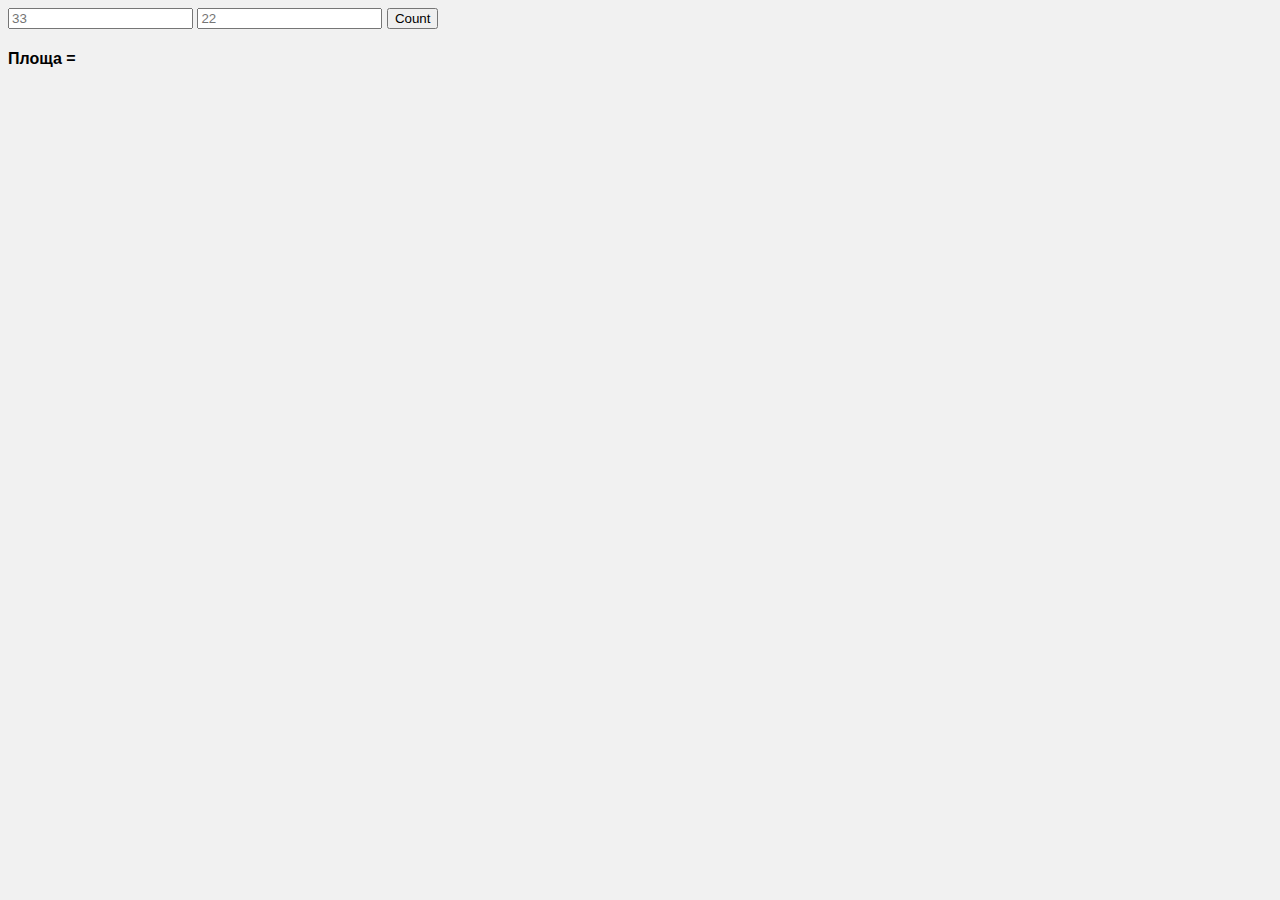
==== index.html @ cb33c0b5 "add ui example" ====
<!DOCTYPE html>
<html lang="en">
<head>
    <meta charset="UTF-8">
    <meta http-equiv="X-UA-Compatible" content="IE=edge">
    <meta name="viewport" content="width=device-width, initial-scale=1.0">
    <title>Базова структура</title>
    <link rel="stylesheet" href="style.css">
</head>
<body>

    <div class="inputs">
        <input type="number" class="inp_a" placeholder="33">
        <input type="number" class="inp_b" placeholder="22">
        <button class="btn_count">Count</button>
    </div>
    <h4>Площа = <span class="answer"></span></h4>
    <script src="main.js"></script>
    
</body>
</html>
---- style.css ----
body{
    background-color: #f1f1f1;
    font-family: Arial, Helvetica, sans-serif;
}
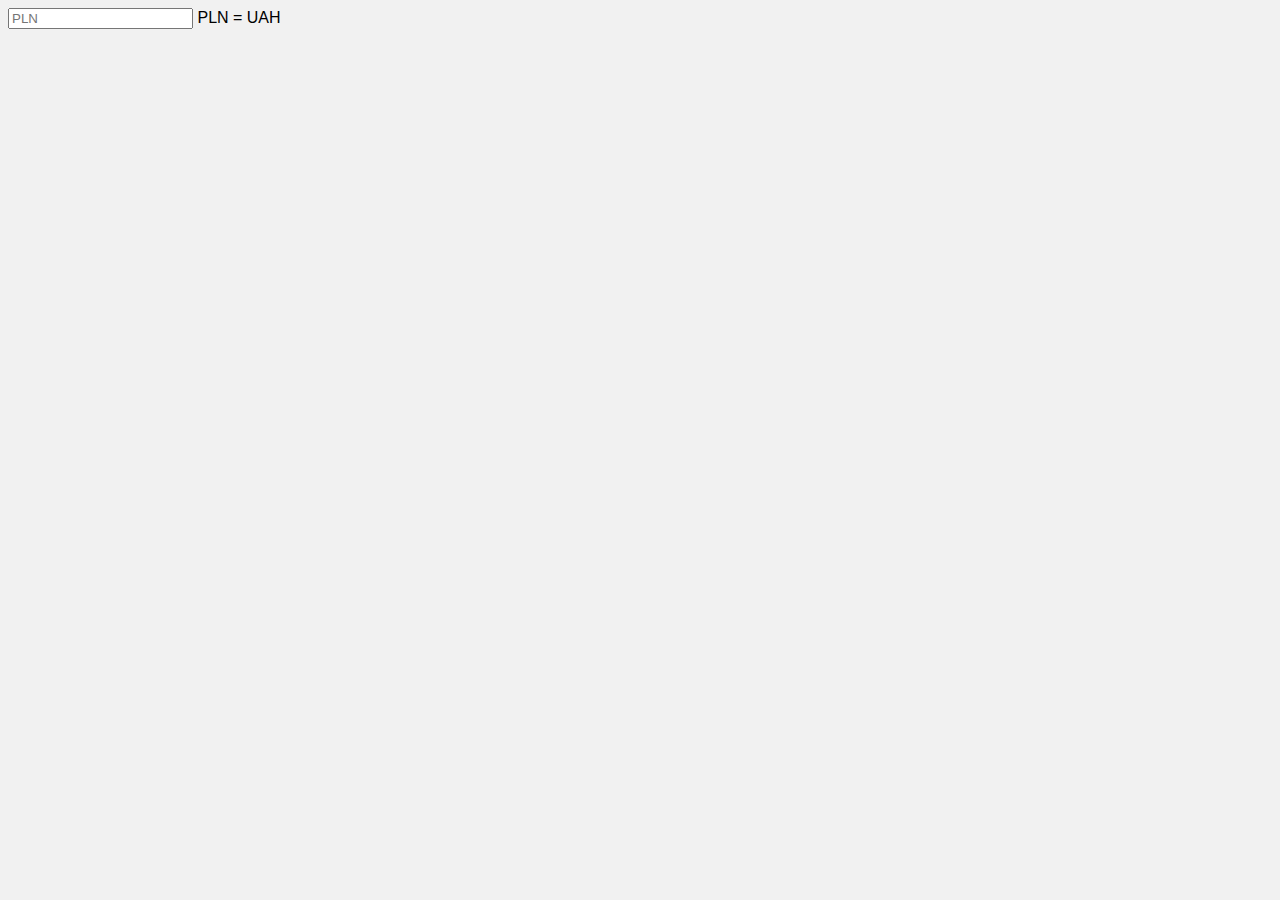
==== commit 43426db1: "map method" ====
--- a/index.html
+++ b/index.html
@@ -8,13 +8,12 @@
     <link rel="stylesheet" href="style.css">
 </head>
 <body>
+    
+    <input type="text" class="inpPLN" placeholder="PLN">
+    <span>PLN = UAH</span>
+    <span class="textUAH"></span>
+    
 
-    <div class="inputs">
-        <input type="number" class="inp_a" placeholder="33">
-        <input type="number" class="inp_b" placeholder="22">
-        <button class="btn_count">Count</button>
-    </div>
-    <h4>Площа = <span class="answer"></span></h4>
     <script src="main.js"></script>
     
 </body>
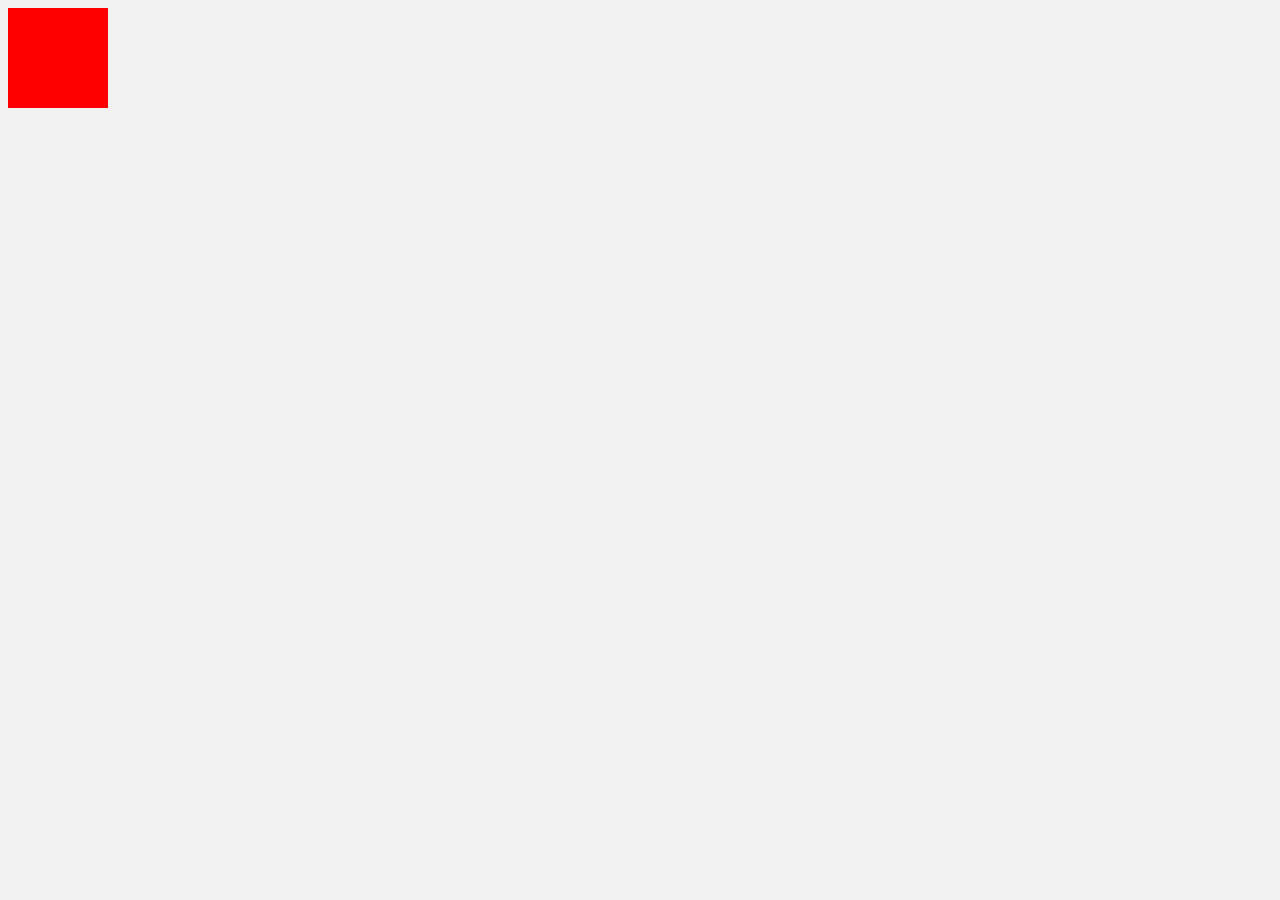
==== commit 5bb42c36: "events handling" ====
--- a/index.html
+++ b/index.html
@@ -8,13 +8,7 @@
     <link rel="stylesheet" href="style.css">
 </head>
 <body>
-    
-    <input type="text" class="inpPLN" placeholder="PLN">
-    <span>PLN = UAH</span>
-    <span class="textUAH"></span>
-    
-
+    <div class="red square"></div>
     <script src="main.js"></script>
-    
 </body>
 </html>--- a/style.css
+++ b/style.css
@@ -1,4 +1,13 @@
 body{
     background-color: #f1f1f1;
     font-family: Arial, Helvetica, sans-serif;
-}+}
+
+.red{
+    background-color: red;
+}
+
+.square{
+    width: 100px;
+    height: 100px;
+}
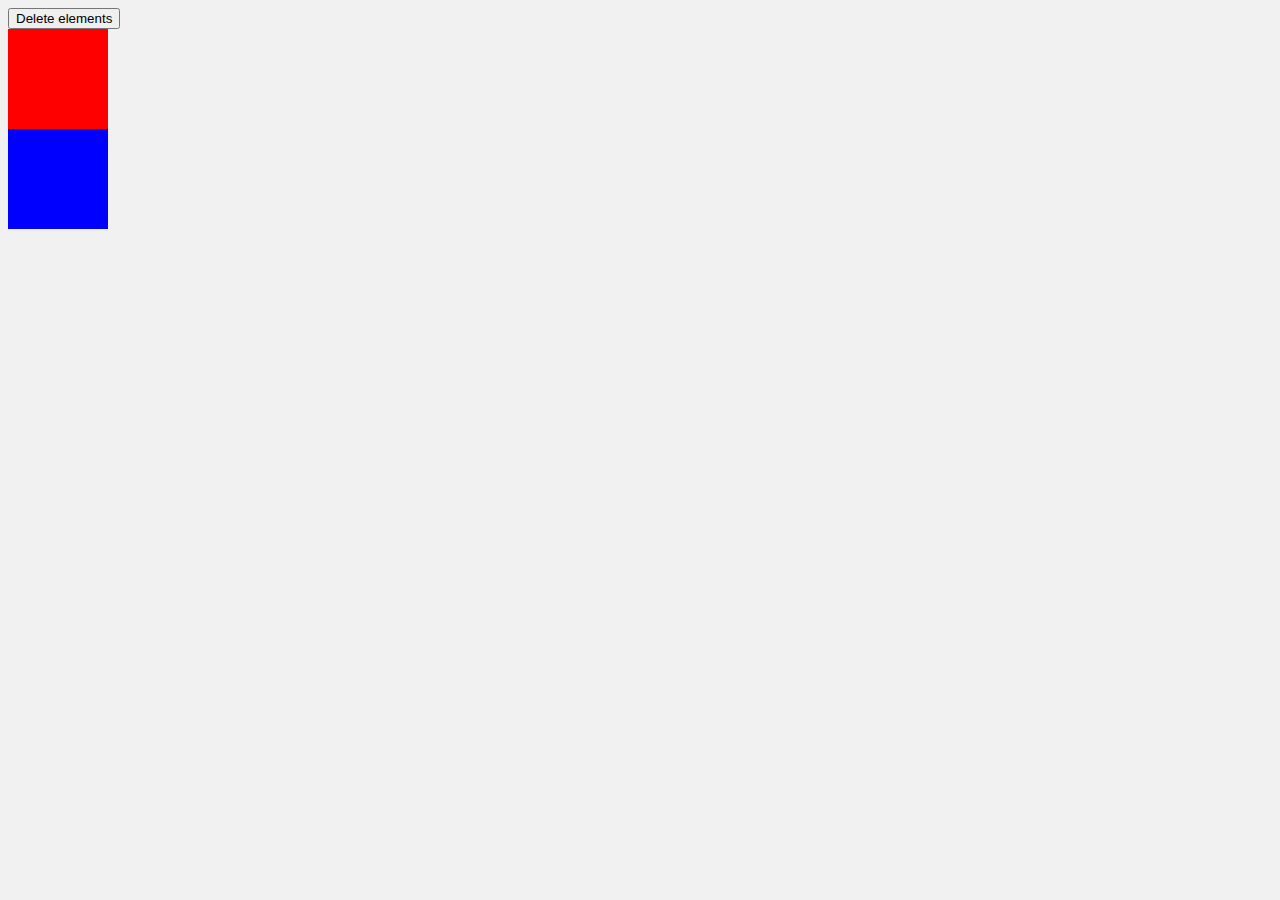
==== commit 80579019: "DOM manipulation" ====
--- a/index.html
+++ b/index.html
@@ -8,7 +8,9 @@
     <link rel="stylesheet" href="style.css">
 </head>
 <body>
-    <div class="red square"></div>
+    <button class="btn-delete">Delete elements</button>
+    <div class="test"></div>
     <script src="main.js"></script>
+    
 </body>
 </html>--- a/style.css
+++ b/style.css
@@ -1,13 +1,17 @@
 body{
     background-color: #f1f1f1;
     font-family: Arial, Helvetica, sans-serif;
+}
+
+.square{
+    width: 100px;
+    height: 100px;
 }
 
 .red{
     background-color: red;
 }
 
-.square{
-    width: 100px;
-    height: 100px;
-}
+.blue{
+    background-color: blue;
+}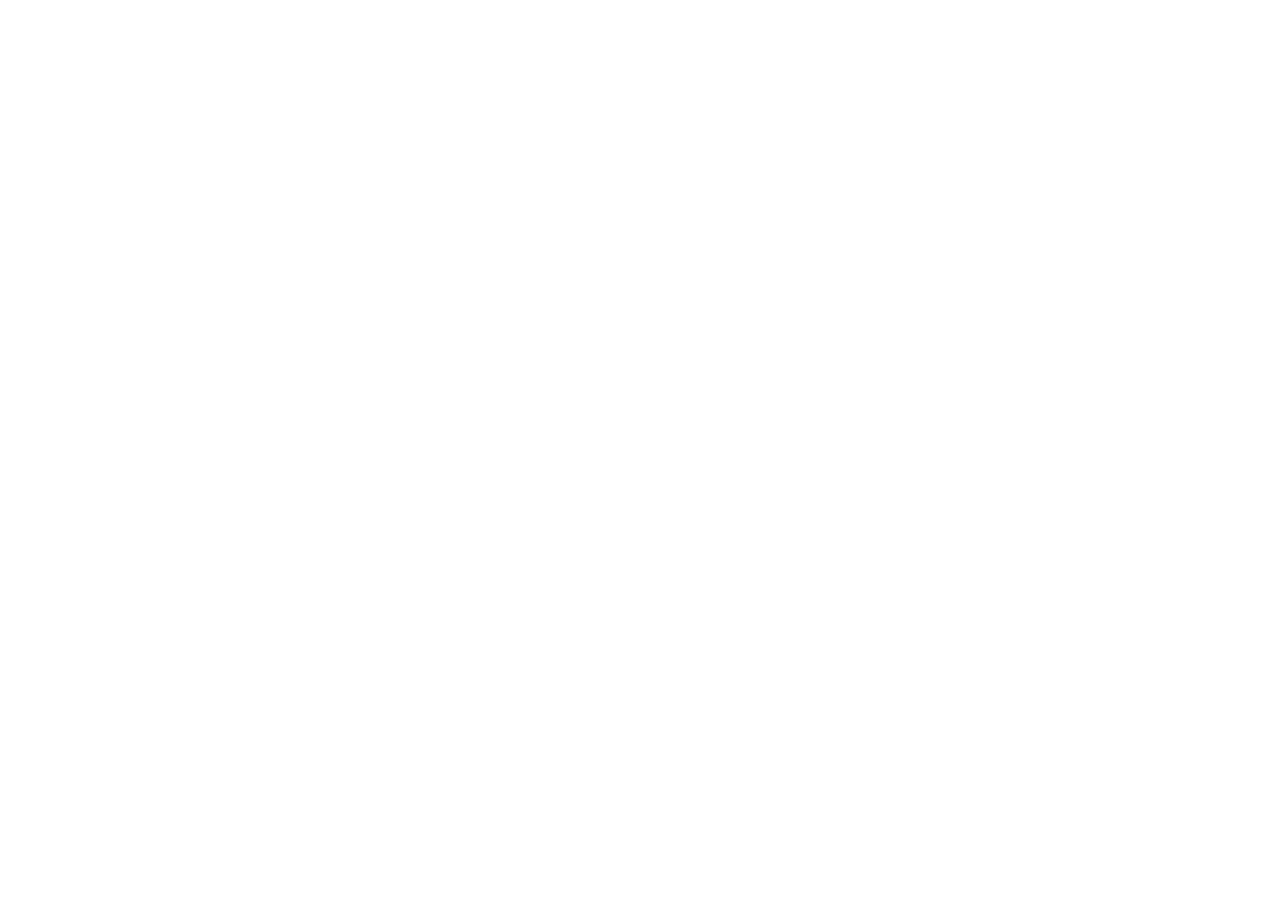
==== commit df30eb7c: "classes" ====
--- a/index.html
+++ b/index.html
@@ -4,13 +4,9 @@
     <meta charset="UTF-8">
     <meta http-equiv="X-UA-Compatible" content="IE=edge">
     <meta name="viewport" content="width=device-width, initial-scale=1.0">
-    <title>Базова структура</title>
-    <link rel="stylesheet" href="style.css">
+    <title>Document</title>
 </head>
 <body>
-    <button class="btn-delete">Delete elements</button>
-    <div class="test"></div>
     <script src="main.js"></script>
-    
 </body>
 </html>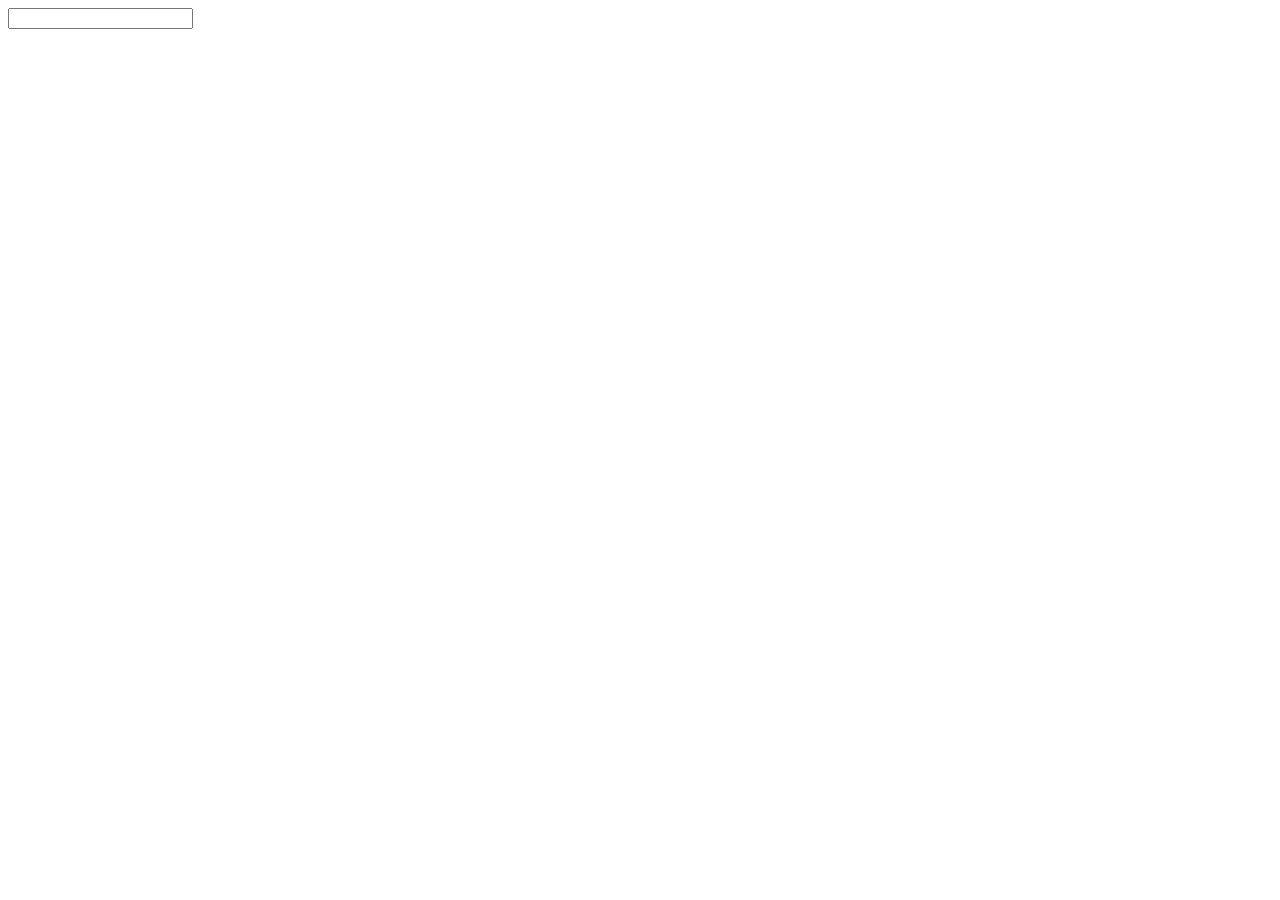
==== commit 4c2b69fd: "regExp example" ====
--- a/index.html
+++ b/index.html
@@ -4,9 +4,11 @@
     <meta charset="UTF-8">
     <meta http-equiv="X-UA-Compatible" content="IE=edge">
     <meta name="viewport" content="width=device-width, initial-scale=1.0">
-    <title>Document</title>
+    <title>RegExp</title>
+    <link rel="stylesheet" href="style.css">
 </head>
 <body>
+    <input type="text" class="in"><span class="out"></span>
     <script src="main.js"></script>
 </body>
 </html>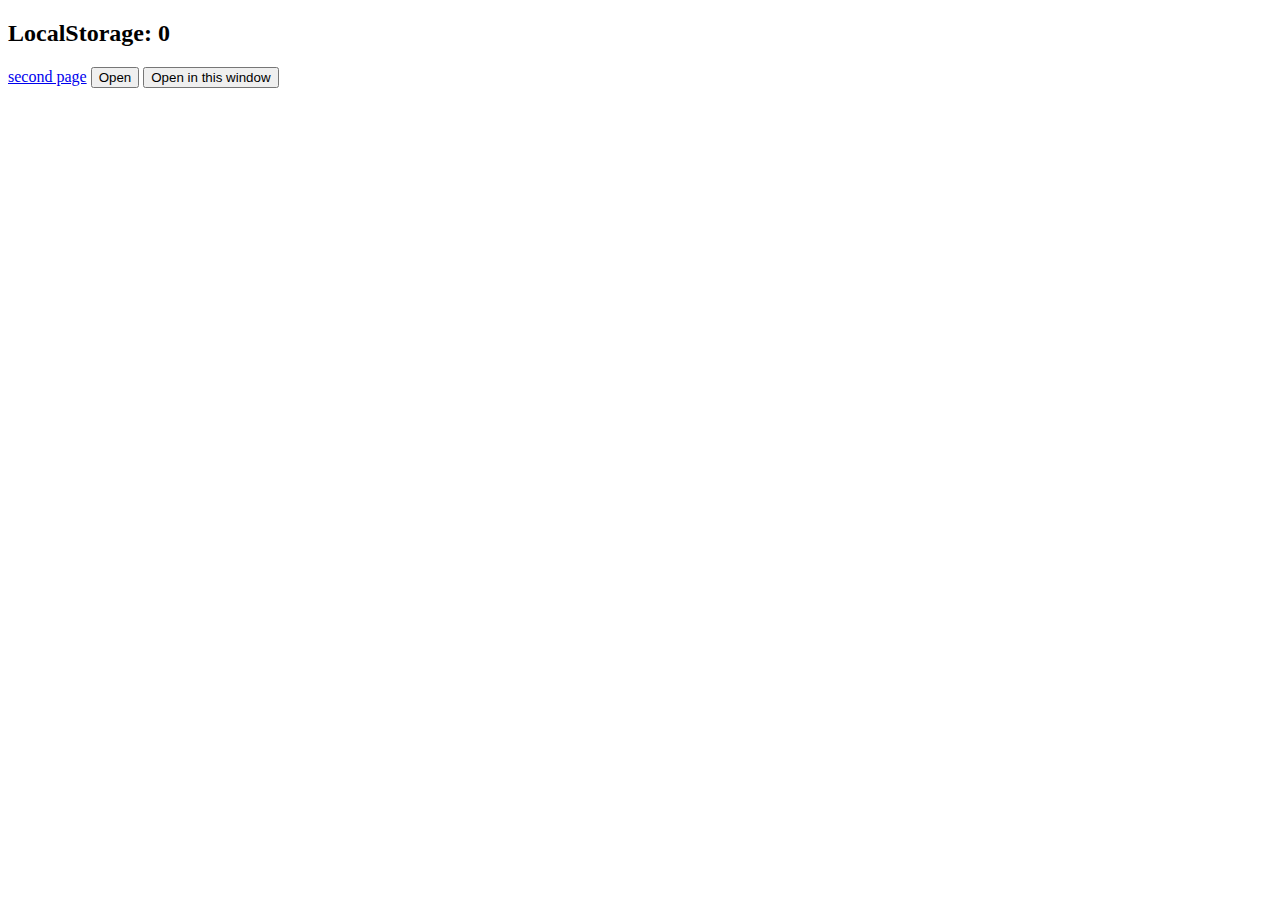
==== commit d4c0c0a7: "fun with BOM" ====
--- a/index.html
+++ b/index.html
@@ -4,11 +4,15 @@
     <meta charset="UTF-8">
     <meta http-equiv="X-UA-Compatible" content="IE=edge">
     <meta name="viewport" content="width=device-width, initial-scale=1.0">
-    <title>RegExp</title>
+    <title>Базова структура</title>
     <link rel="stylesheet" href="style.css">
 </head>
 <body>
-    <input type="text" class="in"><span class="out"></span>
+    <h2>LocalStorage: <span class="counter"></span></h2>
+    <a href="./secondPage.html">second page</a>
+    <button class="open">Open</button>
+    <button class="openInThisWindow">Open in this window</button>
+
     <script src="main.js"></script>
 </body>
 </html>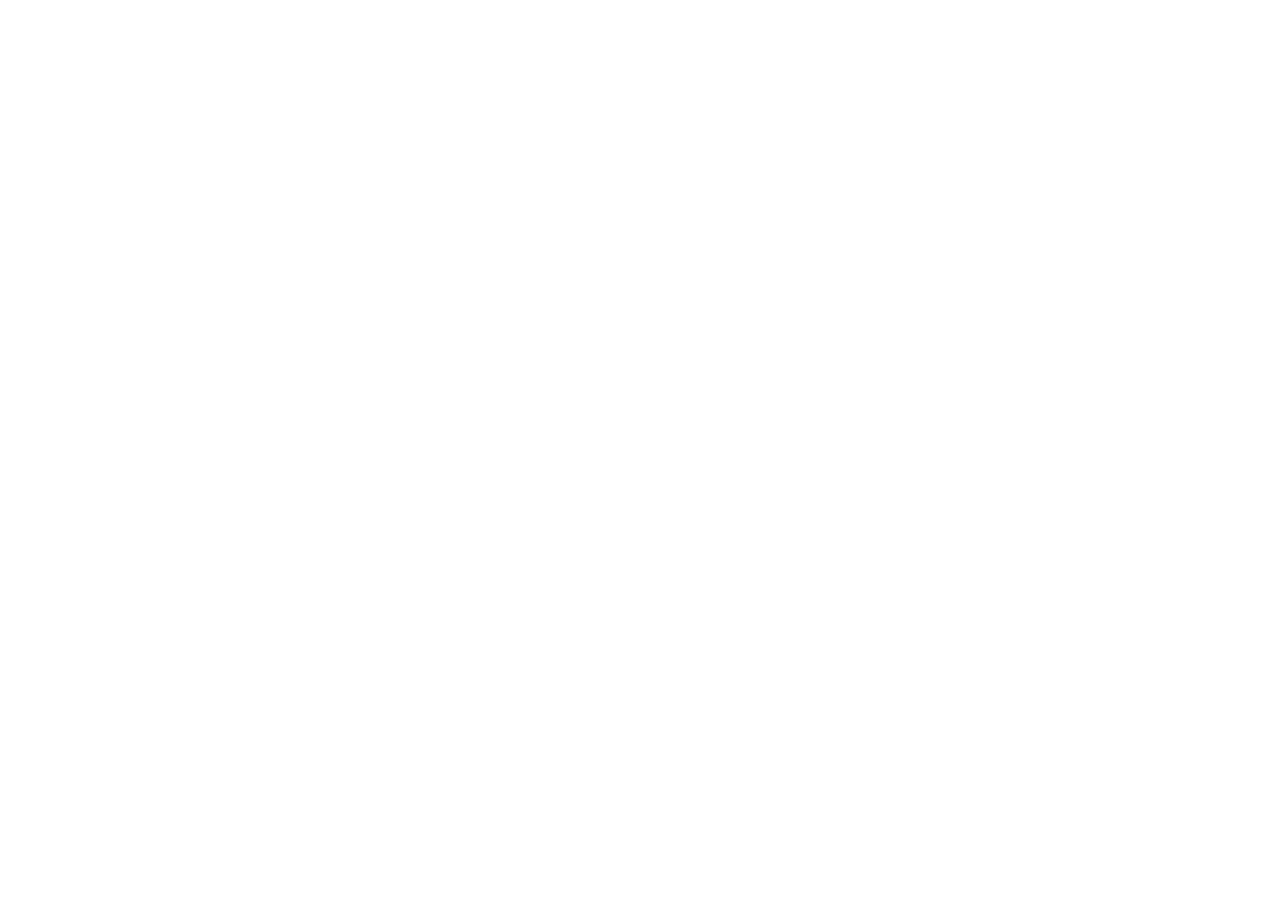
==== commit a2871edd: "add google parsing" ====
--- a/index.html
+++ b/index.html
@@ -6,13 +6,10 @@
     <meta name="viewport" content="width=device-width, initial-scale=1.0">
     <title>Базова структура</title>
     <link rel="stylesheet" href="style.css">
+    <script src="https://so2niko.github.io/libs/google-sheets.js"></script>
 </head>
 <body>
-    <h2>LocalStorage: <span class="counter"></span></h2>
-    <a href="./secondPage.html">second page</a>
-    <button class="open">Open</button>
-    <button class="openInThisWindow">Open in this window</button>
-
     <script src="main.js"></script>
+    
 </body>
 </html>